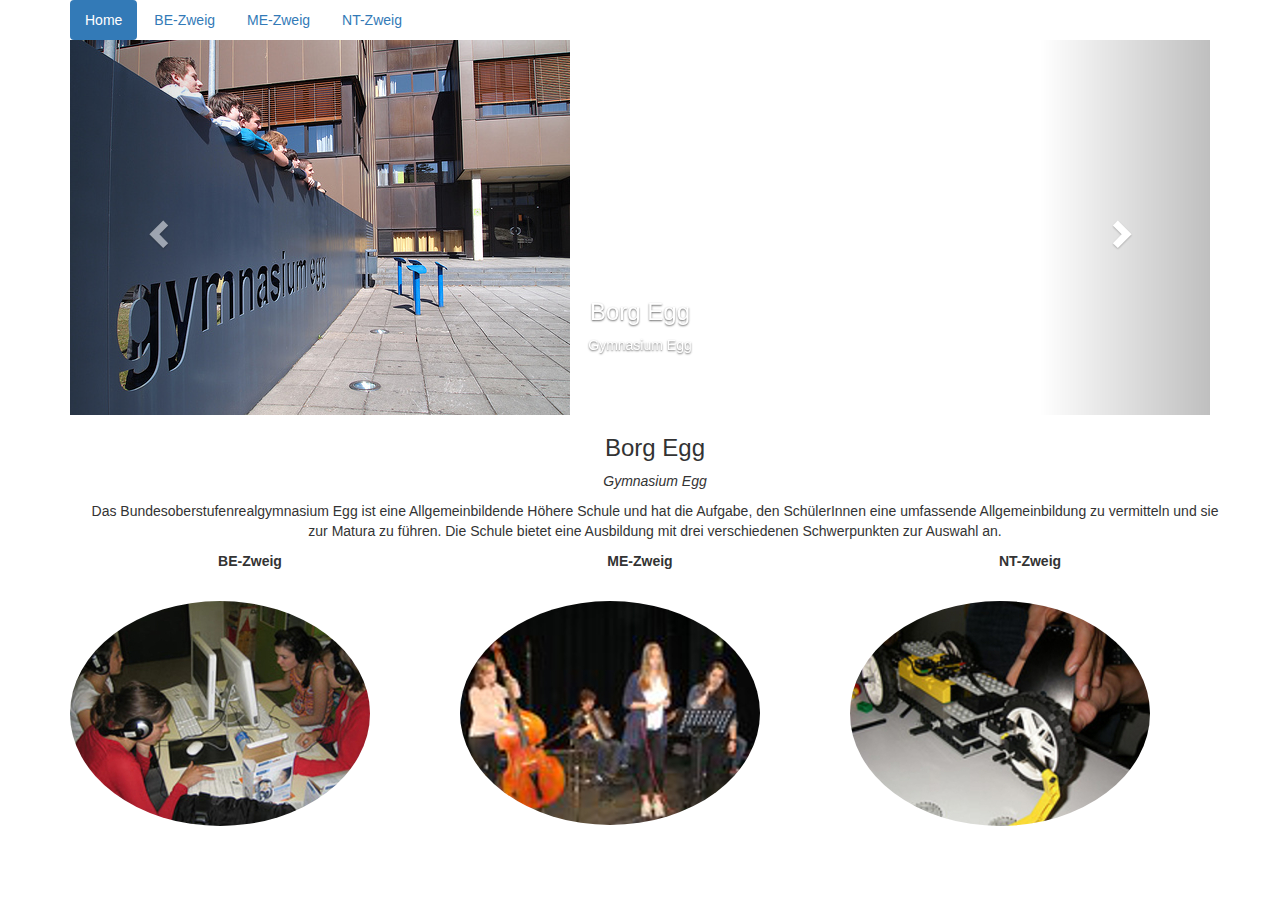
==== index.html @ 0ab46a78 "Update index.html" ====
<!DOCTYPE html>
<html lang="de">
  <head>
    <title>Borg Egg</title>
    <link rel="stylesheet" type="text/css" href="stylesheet" />
    <meta charset="utf-8"> 
    <!-- Latest compiled and minified CSS -->

    <link rel="stylesheet" href="https://maxcdn.bootstrapcdn.com/bootstrap/3.3.7/css/bootstrap.min.css">

    <!-- jQuery library -->
    <script src="https://ajax.googleapis.com/ajax/libs/jquery/3.1.1/jquery.min.js"></script>

    <!-- Latest compiled JavaScript -->
    <script src="https://maxcdn.bootstrapcdn.com/bootstrap/3.3.7/js/bootstrap.min.js"></script>
    <meta name="viewport" content="width=device-width, initial-scale=1">
  </head>
  
  <body>
   <div class="container">
    <ul class="nav nav-pills">
      <li class="active"><a href="#">Home</a></li>
      <li><a href="be_zweig.html">BE-Zweig</a></li>
      <li><a href="me_zweig.html">ME-Zweig</a></li>
      <li><a href="nt_zweig.html">NT-Zweig</a></li>
    </ul>
    <div id="myCarousel" class="carousel slide" data-ride="carousel">
    <!-- Indicators -->
    <ol class="carousel-indicators">
      <li data-target="#myCarousel" data-slide-to="0" class="active"></li>
      <li data-target="#myCarousel" data-slide-to="1"></li>
      <li data-target="#myCarousel" data-slide-to="2"></li>
      <li data-target="#myCarousel" data-slide-to="3"></li>   
    </ol>

    <!-- Wrapper for slides -->
    <div class="carousel-inner" role="listbox">
      <div class="item active">
        <img src="Home_Borg_Egg.jpg" alt="Borg Egg">
        <div class="carousel-caption">
          <h3>Borg Egg</h3>
          <p>Gymnasium Egg</p>
        </div> 
      </div>

      <div class="item">
        <img src="Home_Egg.jpg" alt="Klassensprecher">
        <div class="carousel-caption">
          <h3>Klassensprecher und Schulsprecher</h3>
          <p>Unsere Vize/Klassensprecher und Vize/Schulsprecher.</p>
        </div> 
      </div>

      <div class="item">
        <img src="Home_Borg_Start.jpg" alt="Lehrer">
        <div class="carousel-caption">
          <h3>Lehrer</h3>
          <p>Unsere Lehrer</p>
       </div> 
      </div>
      
    <div class="item">
        <img src="Home_Egg_Start.jpg" alt="Direktor, Administrator und Sekreterin">
        <div class="carousel-caption">
          <h3>Direktor, Administrator und Sekretärin</h3>
          <p>Ohne Sie würde die ganze Schule nicht funktionieren.</p>
       </div> 
      </div>
    
    
      <!-- Left and right controls -->
      <a class="left carousel-control" href="#myCarousel" role="button" data-slide="prev">
        <span class="glyphicon glyphicon-chevron-left" aria-hidden="true"></span>
        <span class="sr-only">Previous</span>
     </a>
        <a class="right carousel-control" href="#myCarousel" role="button" data-slide="next">
        <span class="glyphicon glyphicon-chevron-right" aria-hidden="true"></span>
        <span class="sr-only">Next</span>
     </a>
      </div>
    </div>
    
    <div class="container text-center">
      <h3>Borg Egg</h3>
      <p><em>Gymnasium Egg</em></p>
      <p>Das Bundesoberstufenrealgymnasium Egg ist eine Allgemeinbildende Höhere Schule und hat die Aufgabe, den SchülerInnen eine umfassende Allgemeinbildung zu vermitteln und sie zur Matura zu führen. Die Schule bietet eine Ausbildung mit drei verschiedenen Schwerpunkten zur Auswahl an.</p>
    </div>
    
     <!--Bilder mit Text -->
    <div class="row">
    <div class="col-sm-4">
      <p class="text-center"><strong>BE-Zweig</strong></p><br>
      <a href="#demo" data-toggle="collapse">
        <img src="BE-Zweig.jpg" class="img-circle person" alt="BE-Zweig">
      </a>
    <div id="demo" class="collapse">
      <p>Bildnerischer Zweig</p>
      <p>Im bildnerischen Zweig wird das breite Spektrum der bildenden Kunst und deren gesellschaftliche Bedeutung in Vergangenheit und Gegenwart behandelt. Durch praktische und theoretische Auseinandersetzung mit Themen aus den Bereichen der freien und angewandten Kunst soll das Verständnis für die Welt der Bilder gefördert und ein Beitrag zur kreativen Persönlichkeitsentfaltung geleistet werden.</p>
      <p></p>
      <a href="be_zweig.html" class="btn btn-info" role="button">Details</a>
      </div>
  </div>
  <div class="col-sm-4">
    <p class="text-center"><strong>ME-Zweig</strong></p><br>
    <a href="#demo2" data-toggle="collapse">
      <img src="ME-Zweig.jpg" class="img-circle person" alt="ME-Zweig">
    </a>
    <div id="demo2" class="collapse">
      <p>Musischer Zweig</p>
      <p>Instrumentalunterricht und Ensemble Musik-Labor Im Musik-Zweig wird das breite Spektrum der Musik und ihre gesellschaftliche Bedeutung in Vergangenheit und Gegenwart behandelt. In Theorie und Praxis soll das Verständnis für traditionelle und neue Musik gefördert und ein Beitrag zur kreativen Persönlichkeitsentfaltung geleistet werden.</p>
      <p></p>
       <a href="me_zweig.html" class="btn btn-info" role="button">Details</a>
    </div>
  </div>
  <div class="col-sm-4">
    <p class="text-center"><strong>NT-Zweig</strong></p><br>
    <a href="#demo3" data-toggle="collapse">
      <img src="NT-Zweig.jpg" class="img-circle person" alt="NT-Zweig">
    </a>
    <div id="demo3" class="collapse">
      <p>Technischer Zweig</p>
      <p>Borg nt widmet sich den neuen Technologien in den Bereichen Information, Kommunikation und Umwelt. Die weiteren Einsatzmöglichkeiten der neuen Technologien und die damit verbundenen kulturellen, gesellschaftlichen und ethischen Konsequenzen sollen durch fächerübergreifenden und projekthaften Unterricht verdeutlicht werden. Die neuen Technologien im Bereich Umwelt, Information und Kommunikation werden im Hinblick auf ihre Inhalte und ihre Bedeutung hinterfragt und auf ihre Relevanz für die menschliche Existenz untersucht. Die Stundentafel ist um die Unterrichtsgegenstände Informatik und Naturwissenschaftliches Labor erweitert.</p>
      <p></p>
       <a href="nt_zweig.html" class="btn btn-info" role="button">Details</a>
    </div>
  </div>
</div>  
    </div>  
     </body>
</html>
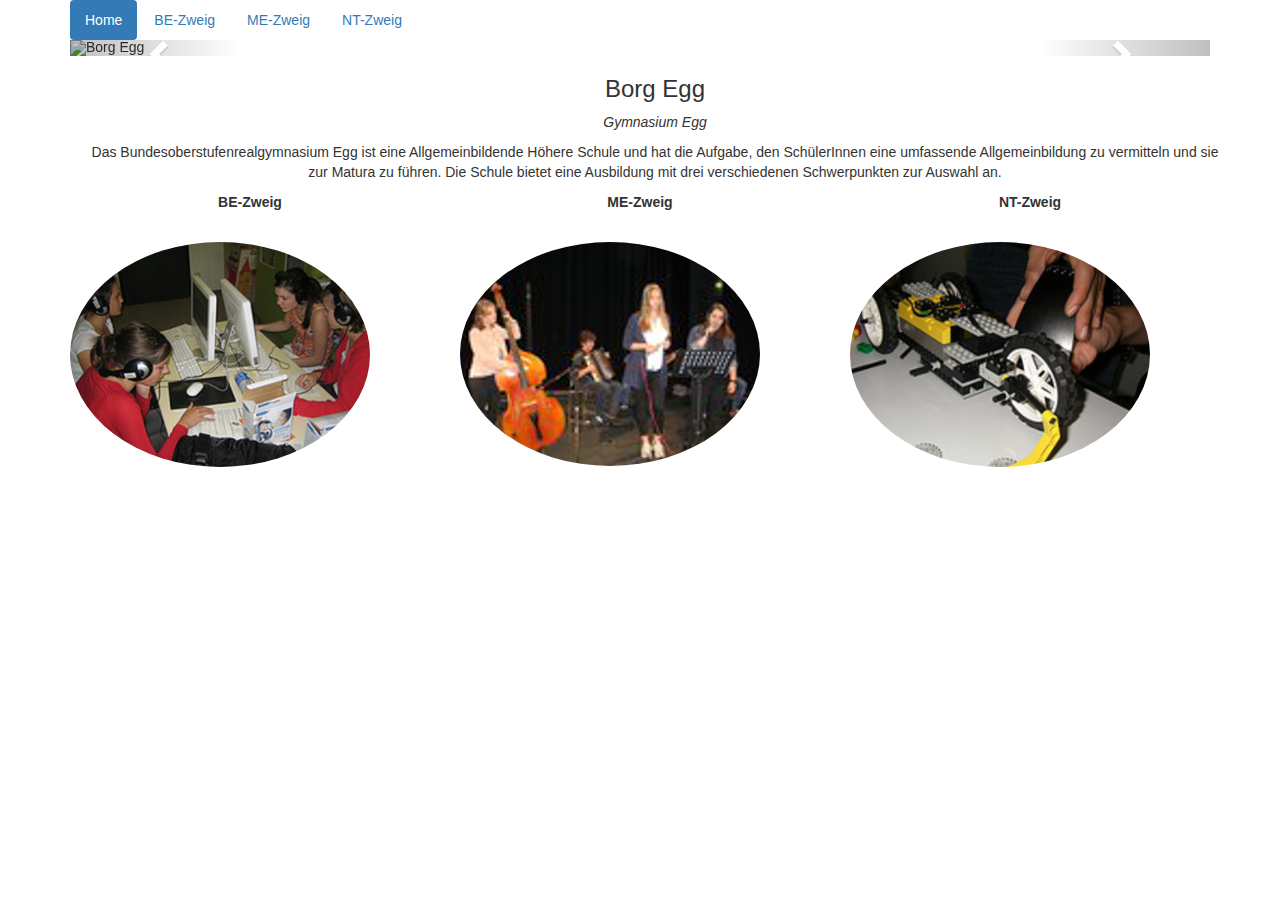
==== commit ceb5ff01: "Update index.html" ====
--- a/index.html
+++ b/index.html
@@ -36,7 +36,7 @@
     <!-- Wrapper for slides -->
     <div class="carousel-inner" role="listbox">
       <div class="item active">
-        <img src="Home_Borg_Egg.jpg" alt="Borg Egg">
+        <img src="" alt="Borg Egg">
         <div class="carousel-caption">
           <h3>Borg Egg</h3>
           <p>Gymnasium Egg</p>
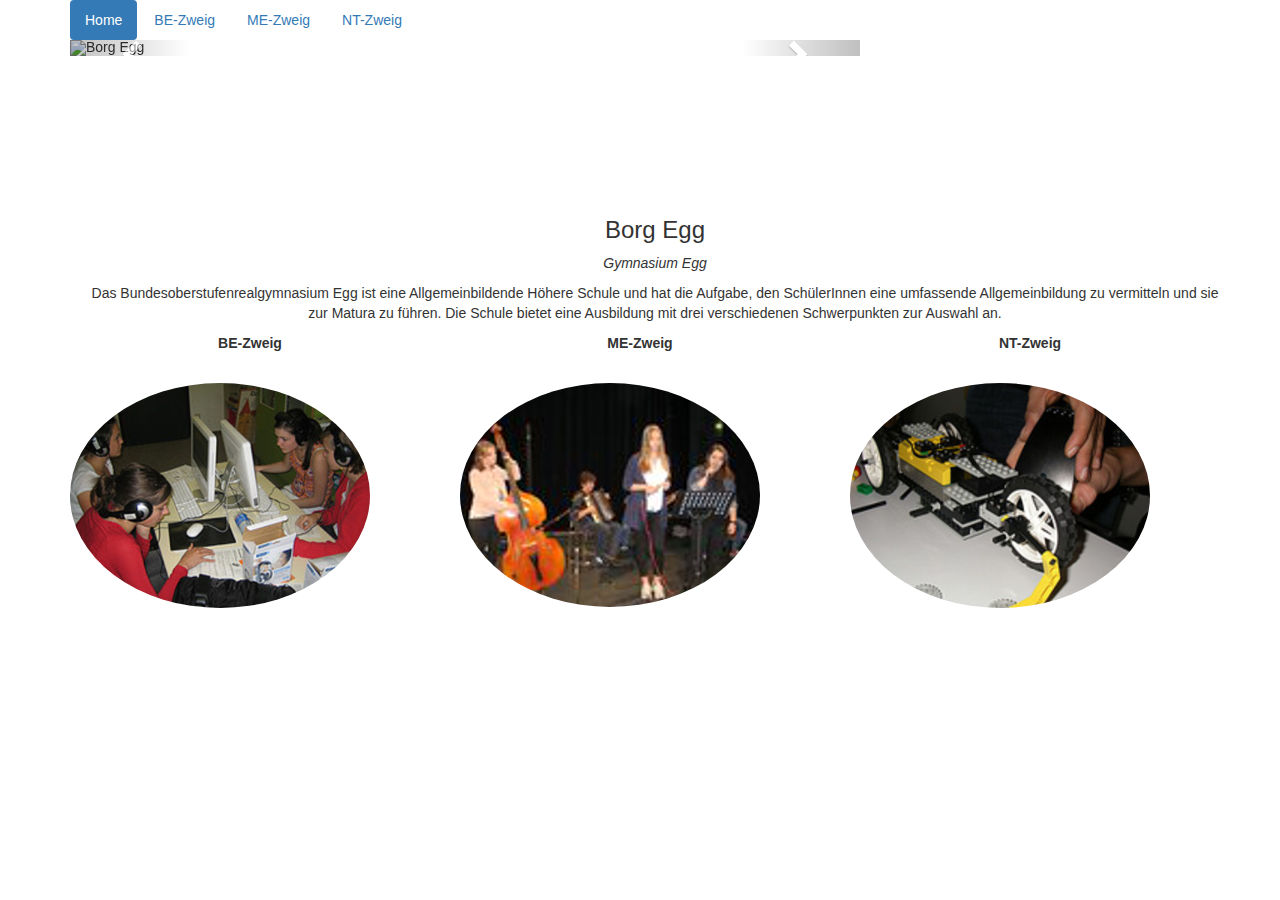
==== commit a2ab895f: "Update index.html" ====
--- a/index.html
+++ b/index.html
@@ -2,7 +2,7 @@
 <html lang="de">
   <head>
     <title>Borg Egg</title>
-    <link rel="stylesheet" type="text/css" href="stylesheet" />
+    <link rel="stylesheet" type="text/css" href="stylesheet.css" />
     <meta charset="utf-8"> 
     <!-- Latest compiled and minified CSS -->
 
--- a/stylesheet.css
+++ b/stylesheet.css
@@ -0,0 +1,18 @@
+img {
+  float: center;
+}
+
+h2 {
+  font-size: 20px;
+  text-align: center;
+}
+
+h3 {
+  font-size: 15px;
+  text-align: center;
+}
+
+#myCarousel {
+  width: 790px;
+  height: 157px; 
+}
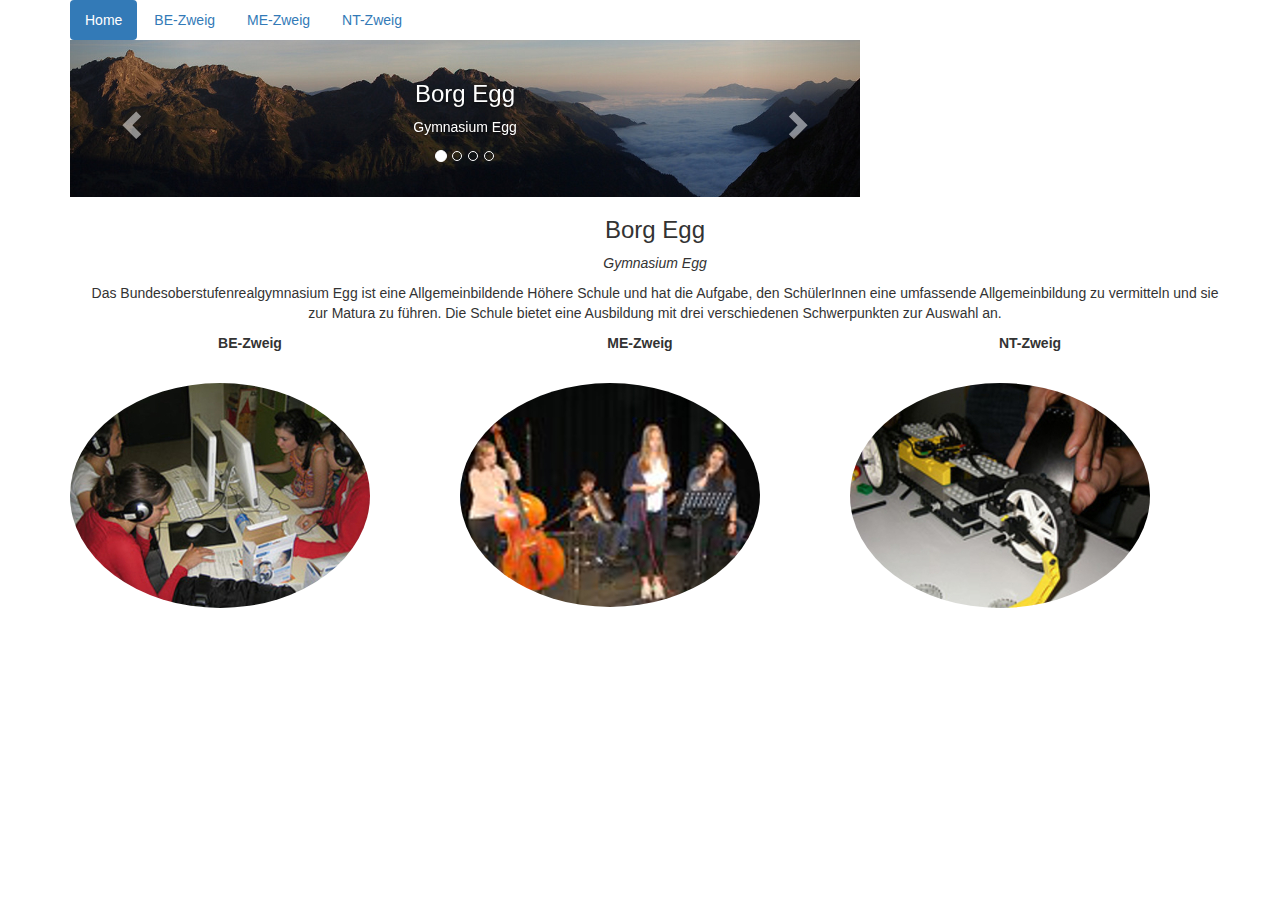
==== commit 615cbc2f: "Update index.html" ====
--- a/index.html
+++ b/index.html
@@ -36,7 +36,7 @@
     <!-- Wrapper for slides -->
     <div class="carousel-inner" role="listbox">
       <div class="item active">
-        <img src="" alt="Borg Egg">
+        <img src="header-mountains.jpg" alt="Borg Egg">
         <div class="carousel-caption">
           <h3>Borg Egg</h3>
           <p>Gymnasium Egg</p>
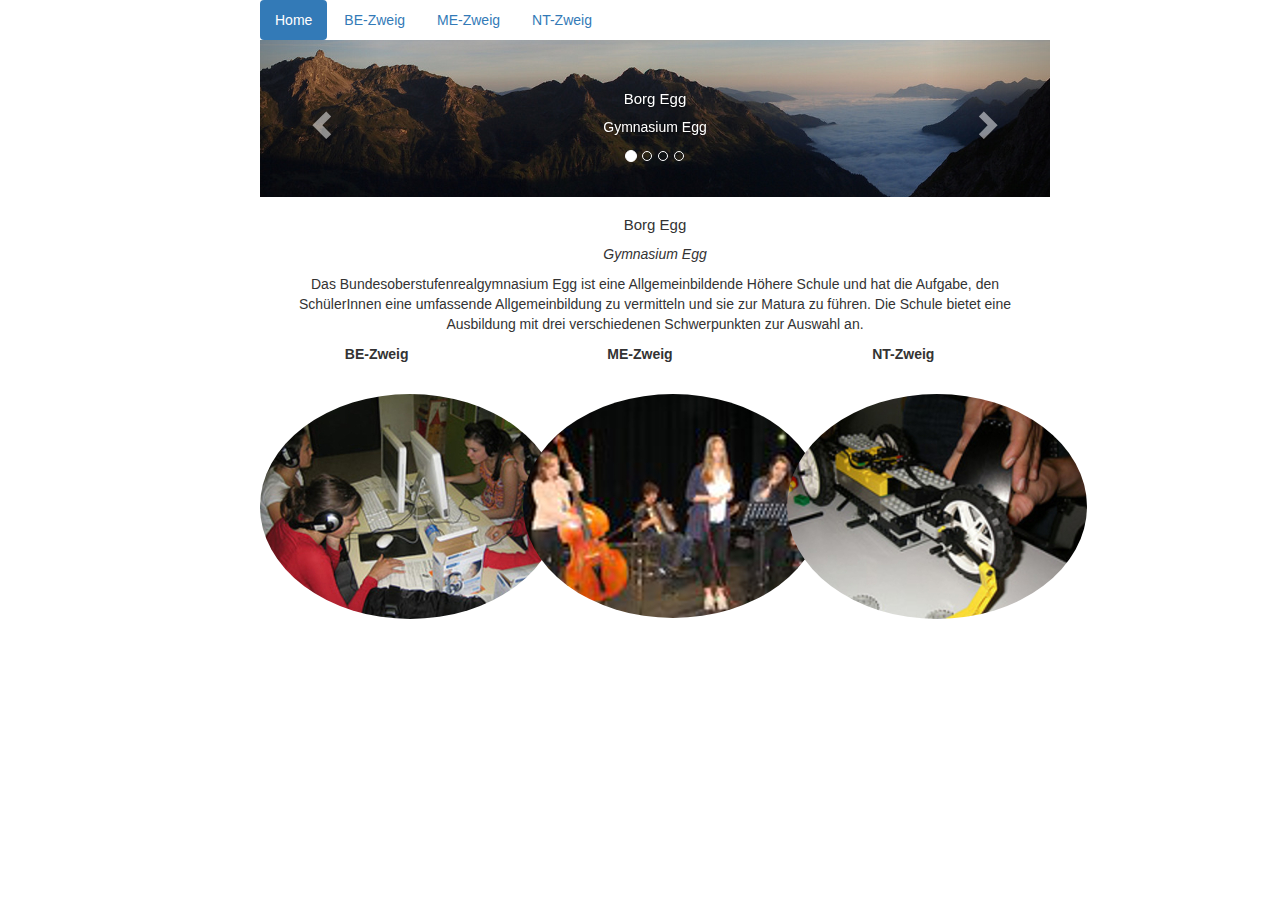
==== commit cb85d02c: "Update index.html" ====
--- a/index.html
+++ b/index.html
@@ -2,7 +2,7 @@
 <html lang="de">
   <head>
     <title>Borg Egg</title>
-    <link rel="stylesheet" type="text/css" href="stylesheet.css" />
+    
     <meta charset="utf-8"> 
     <!-- Latest compiled and minified CSS -->
 
@@ -14,6 +14,7 @@
     <!-- Latest compiled JavaScript -->
     <script src="https://maxcdn.bootstrapcdn.com/bootstrap/3.3.7/js/bootstrap.min.js"></script>
     <meta name="viewport" content="width=device-width, initial-scale=1">
+    <link rel="stylesheet" type="text/css" href="stylesheet.css" />
   </head>
   
   <body>
--- a/stylesheet.css
+++ b/stylesheet.css
@@ -1,3 +1,12 @@
+.container {
+  width: 790px;
+}
+
+#myCarousel {
+  width: 790px;
+  height: 157px; 
+}
+
 img {
   float: center;
 }
@@ -12,7 +21,5 @@
   text-align: center;
 }
 
-#myCarousel {
-  width: 790px;
-  height: 157px; 
-}
+
+
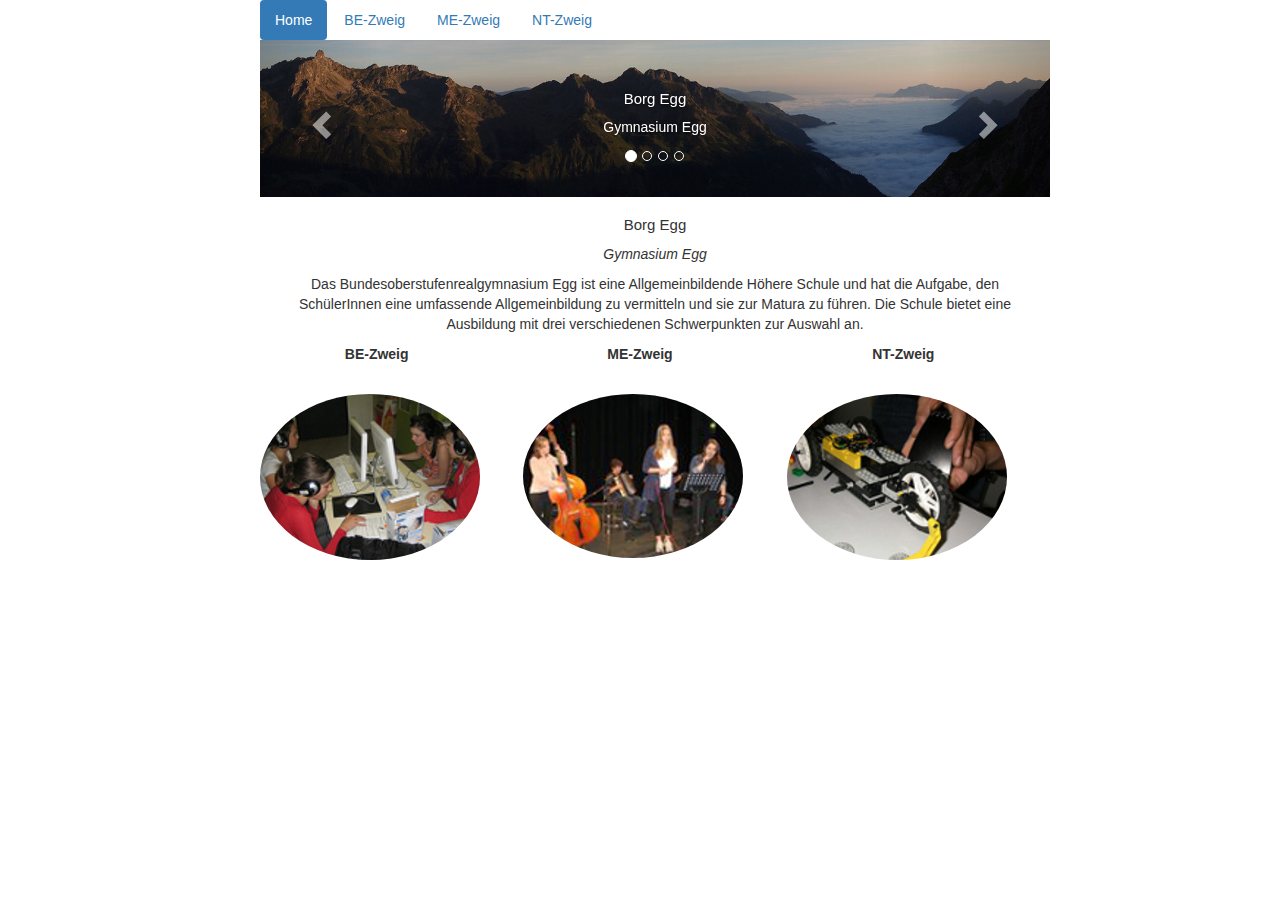
==== commit 5f55ca44: "Update index.html" ====
--- a/index.html
+++ b/index.html
@@ -25,7 +25,7 @@
       <li><a href="me_zweig.html">ME-Zweig</a></li>
       <li><a href="nt_zweig.html">NT-Zweig</a></li>
     </ul>
-    <div id="myCarousel" class="carousel slide" data-ride="carousel">
+    <div id="myCarousel" class="carousel slide" data-ride="carousel" data-interval="3000">
     <!-- Indicators -->
     <ol class="carousel-indicators">
       <li data-target="#myCarousel" data-slide-to="0" class="active"></li>
